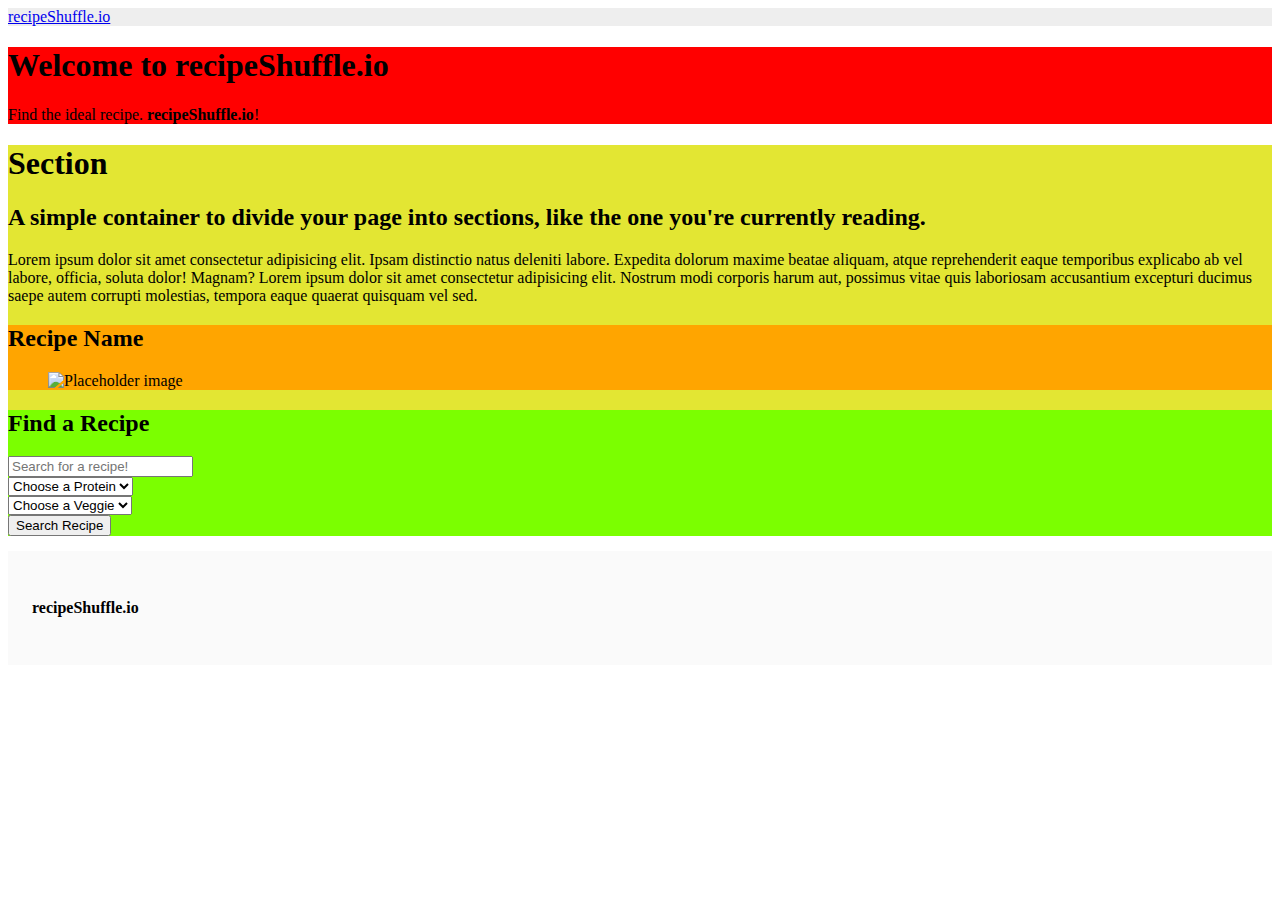
==== index.html @ 71db38ef "added search button" ====
<!DOCTYPE html>
<html lang="en">
<head>
    <meta charset="UTF-8">
    <meta http-equiv="X-UA-Compatible" content="IE=edge">
    <meta name="viewport" content="width=device-width, initial-scale=1.0">
    <link rel="stylesheet" href="https://cdn.jsdelivr.net/npm/bulma@0.9.2/css/bulma.min.css">
    <link rel="stylesheet" href="./assets/styles/style.css">
    <script src="https://code.jquery.com/jquery-3.6.0.min.js" integrity="sha256-/xUj+3OJU5yExlq6GSYGSHk7tPXikynS7ogEvDej/m4=" crossorigin="anonymous"></script>
    <title>RecipeShuffle.io</title>
</head>
<body>
    <!-- begin nav -->
    <nav id="main-nav" class="nav navbar" role="navigation" aria-label="main navigation">
        <div class="container">
            <div class="navbar-brand">
            <a class="navbar-item is-dark" href="./index.html"></a>
            <a role="button" class="navbar-burger is-" aria-label="menu" aria-expanded="false" data-target="navbarBasicExample">
                <span aria-hidden="true"></span>
                <span aria-hidden="true"></span>
                <span aria-hidden="true"></span>
            </a>
            </div>
            <div id="navbarBasicExample" class="navbar-menu">
            <div class="navbar-start">
                <a class="navbar-item" href="./index.html">recipeShuffle.io</a>
            </div>     
            </div>
        </div>        
    </nav>
    <!-- begin main body -->
    <section id="hero-body" class="section">
        <div class="container">
          <h1 class="title">
            Welcome to recipeShuffle.io
          </h1>
          <p class="subtitle">
            Find the ideal recipe.<strong> recipeShuffle.io</strong>!
          </p>
        </div>
    </section>
    <section class="section recipe-test1">
        <div class="columns is-centered">
          <div class="column is-four-fifths">
            <h1 class="title">Section</h1>
            <h2 class="subtitle">
              A simple container to divide your page into <strong>sections</strong>, like the one you're currently reading.
            </h2>
            <p>Lorem ipsum dolor sit amet consectetur adipisicing elit. Ipsam distinctio natus deleniti labore. Expedita dolorum maxime beatae aliquam, atque reprehenderit eaque temporibus explicabo ab vel labore, officia, soluta dolor! Magnam? Lorem ipsum dolor sit amet consectetur adipisicing elit. Nostrum modi corporis harum aut, possimus vitae quis laboriosam accusantium excepturi ducimus saepe autem corrupti molestias, tempora eaque quaerat quisquam vel sed.</p>
          </div>  
        </div>  
        <!-- card for example recipe -->
        <div class="columns recipe-test2">  
          <div class="column is-three-fifths card recipe-main-background is-offset-one-fifth">
            <div class="columns is-centered">  
              <div class="card-image column is-6">
                  <h2 class="title is-4">Recipe Name</h2>
                <figure class="image">
                  <img src="https://via.placeholder.com/900x560" alt="Placeholder image">
                </figure>
              </div>
            </div>  
          </div>
        </div>
        <!-- search box inputs -->
        <div class="columns recipe-test3 recipe-search">  
          <div class="column is-three-fifths card recipe-search-background is-offset-one-fifth">
            <div class="columns is-centered">  
              <div class="column is-10">
                  <h2 class="title is-4">Find a Recipe</h2>
                  <input class="input is-primary is-medium" type="text" placeholder="Search for a recipe!">
              </div>
            </div>  
            <div class="columns is-centered">
              <div class="column is-4">
                <div class="select is-primary">
                  <select>
                    <option>Choose a Protein</option>
                    <option>With options</option>
                  </select>
                </div>
              </div>
              <div class="column is-4">
                <div class="select is-primary">
                  <select>
                    <option>Choose a Veggie</option>
                    <option>With options</option>
                  </select>
                </div>
              </div>
            </div>
            <div class="columns is-centered">
              <button class="button is-primary is-medium is-fullwidth">Search Recipe</button>
            </div>
          </div>
        </div>
      </section>
    <!-- begin footer -->
    <footer class="footer">
      <div class="content has-text-centered">
        <p>
          <strong>recipeShuffle.io</strong> 
        </p>
      </div>
    </footer>
    <script src="./assets/scripts/script.js"></script>
</body>
</html>
---- assets/styles/style.css ----
/* these are 'test' classes for layout prototype, these class names need to be more semantic and changed to color pallete for MVP */
#main-nav {
    background-color: rgb(238 238 238);
}

#hero-body {
    background-color: red;
}

.recipe-test1 {
    background-color: rgb(227, 230, 51);
}

.recipe-test2 {
    background-color: orange;
}

.recipe-test3 {
    background-color: rgb(123, 255, 0);
}

.recipe-search {

}

.recipe-main-background {
    margin-top: 20px;
    margin-bottom: 15px;
}

.recipe-search-background {
    margin-top: 20px;
    margin-bottom: 15px;
}

.footer {
    background-color: #fafafa;
    padding: 2rem 1.5rem 2rem;
}
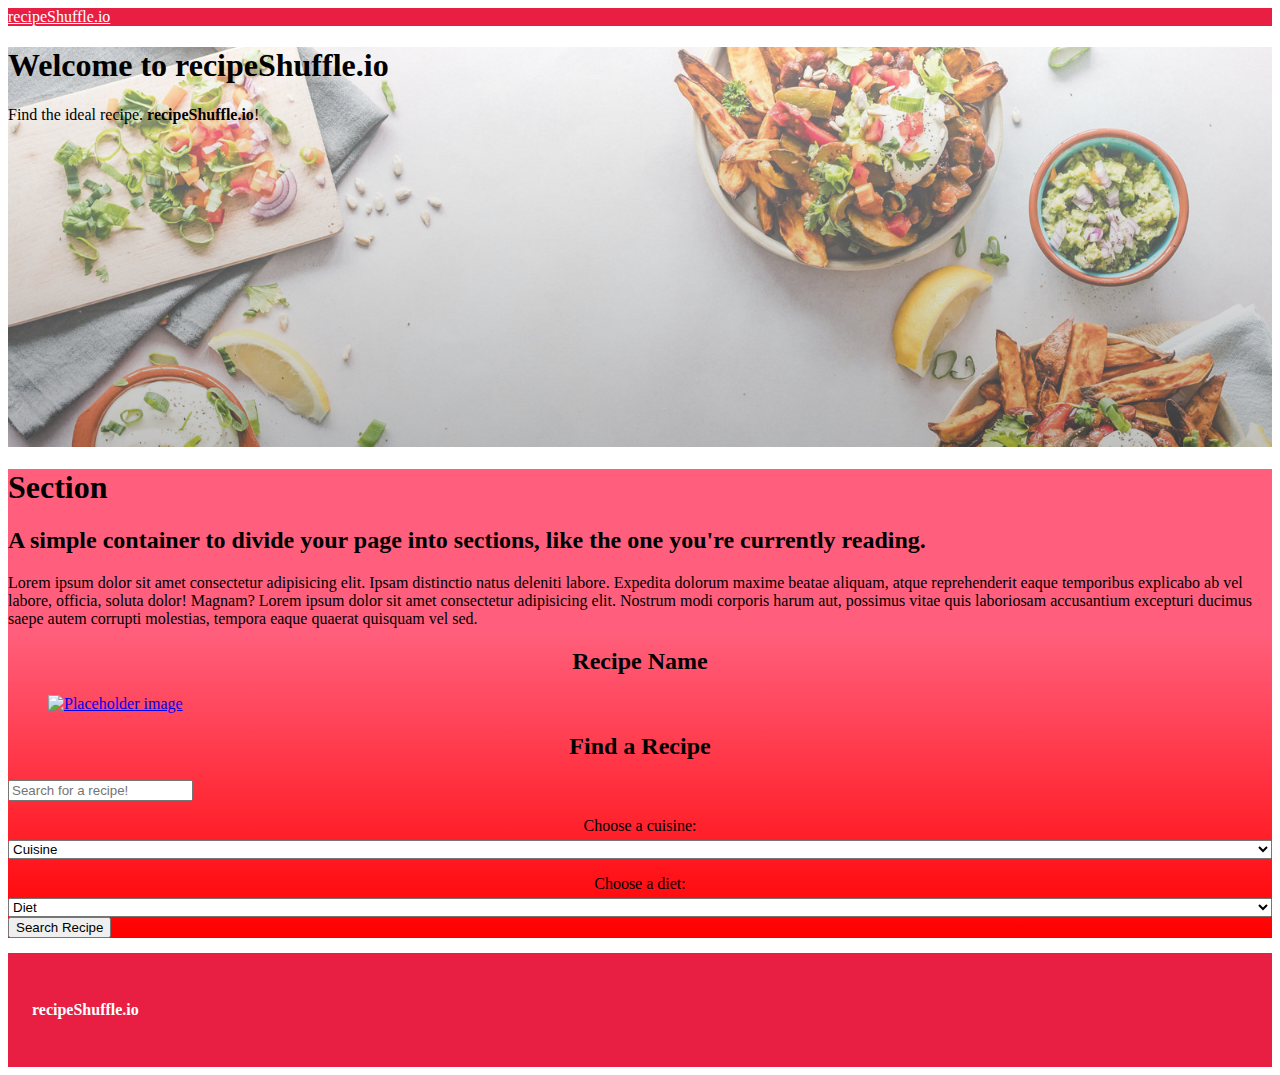
==== commit 5b63c1bf: "added color pallete and hero image to index.html" ====
--- a/index.html
+++ b/index.html
@@ -53,11 +53,12 @@
         <div class="columns recipe-test2">  
           <div class="column is-three-fifths card recipe-main-background is-offset-one-fifth">
             <div class="columns is-centered">  
-              <div class="card-image column is-6">
+              <div id="recipe-name-homepage" class="card-image column is-6">
                   <h2 class="title is-4">Recipe Name</h2>
-                <figure class="image">
-                  <img src="https://via.placeholder.com/900x560" alt="Placeholder image">
-                </figure>
+                  <figure class="image">
+                    <a href="#"><img src="https://via.placeholder.com/900x560" alt="Placeholder image"></a>
+                  </figure>
+                <!-- need empty <i> tags for js -->
               </div>
             </div>  
           </div>
@@ -68,28 +69,35 @@
             <div class="columns is-centered">  
               <div class="column is-10">
                   <h2 class="title is-4">Find a Recipe</h2>
-                  <input class="input is-primary is-medium" type="text" placeholder="Search for a recipe!">
+                  <input id="recipe-input" class="input is-primary is-medium" type="text" placeholder="Search for a recipe!">
               </div>
             </div>  
             <div class="columns is-centered">
-              <div class="column is-4">
-                <div class="select is-primary">
-                  <select>
-                    <option>Choose a Protein</option>
-                    <option>With options</option>
+              <div id="cuisine-control" class="column is-4">
+                <p>Choose a cuisine:</p>
+                <div class="select select-control is-primary">
+                  <select id="cuisine">
+                    <option>Cuisine</option>
+                    <option>Japanese</option>
+                    <option>American</option>
+                    <option>Italian</option>
+                    <option>Chinese</option>
+                    <option>Indian</option>
                   </select>
                 </div>
               </div>
-              <div class="column is-4">
-                <div class="select is-primary">
-                  <select>
-                    <option>Choose a Veggie</option>
-                    <option>With options</option>
+              <div id="diet-control" class="column is-4">
+                <p>Choose a diet:</p>
+                <div class="select select-control is-primary">
+                  <select id="diet">
+                    <option>Diet</option>
+                    <option>Paleo</option>
+                    <option>Keto</option>
                   </select>
                 </div>
               </div>
             </div>
-            <div class="columns is-centered">
+            <div class="column is-centered">
               <button class="button is-primary is-medium is-fullwidth">Search Recipe</button>
             </div>
           </div>
--- a/assets/styles/style.css
+++ b/assets/styles/style.css
@@ -1,22 +1,45 @@
 /* these are 'test' classes for layout prototype, these class names need to be more semantic and changed to color pallete for MVP */
 #main-nav {
-    background-color: rgb(238 238 238);
+    background-color: #e91e43;
 }
 
 #hero-body {
-    background-color: red;
+    background-color: #ff5f7c;
+    height: 400px;
+    background: linear-gradient( rgb(255 255 255 / 45%), rgb(118 118 118 / 45%) ), url(../images/hero.jpg);
+    /* background-image: url(../images/hero.jpg); */
+    max-height: 100vh;
+    background-size: cover;
+    background-position: center;
 }
-
+.navbar-item {
+    color: white;
+}
+.navbar-burger{
+    background-color: #e93a5a;
+}
+.navbar-burger span {
+    color: white;
+}
 .recipe-test1 {
-    background-color: rgb(227, 230, 51);
+    background: rgb(255,95,124);
+    background: linear-gradient(180deg, rgba(255,95,124,1) 0%, rgba(255,95,124,1) 35%, rgba(255,0,0,1) 100%);
 }
 
 .recipe-test2 {
-    background-color: orange;
+    /* background-color: orange; */
+}
+
+.recipe-test2 h2 {
+    text-align: center;
 }
 
 .recipe-test3 {
-    background-color: rgb(123, 255, 0);
+    background-color: rgb(177 25 53 / 0%);
+}
+
+.recipe-test3 h2 {
+    text-align: center;
 }
 
 .recipe-search {
@@ -33,7 +56,30 @@
     margin-bottom: 15px;
 }
 
+.select-control {
+    width: 100%;
+}
+
+#cuisine {
+    width: 100%;
+}
+
+#cuisine-control p {
+    text-align: center;
+    margin-bottom: 5px;
+}
+
+#diet{
+    width: 100%;
+}
+
+#diet-control p {
+    text-align: center;
+    margin-bottom: 5px;
+}
+
 .footer {
-    background-color: #fafafa;
+    background-color: #e91e43;
+    color: white;
     padding: 2rem 1.5rem 2rem;
-}+}
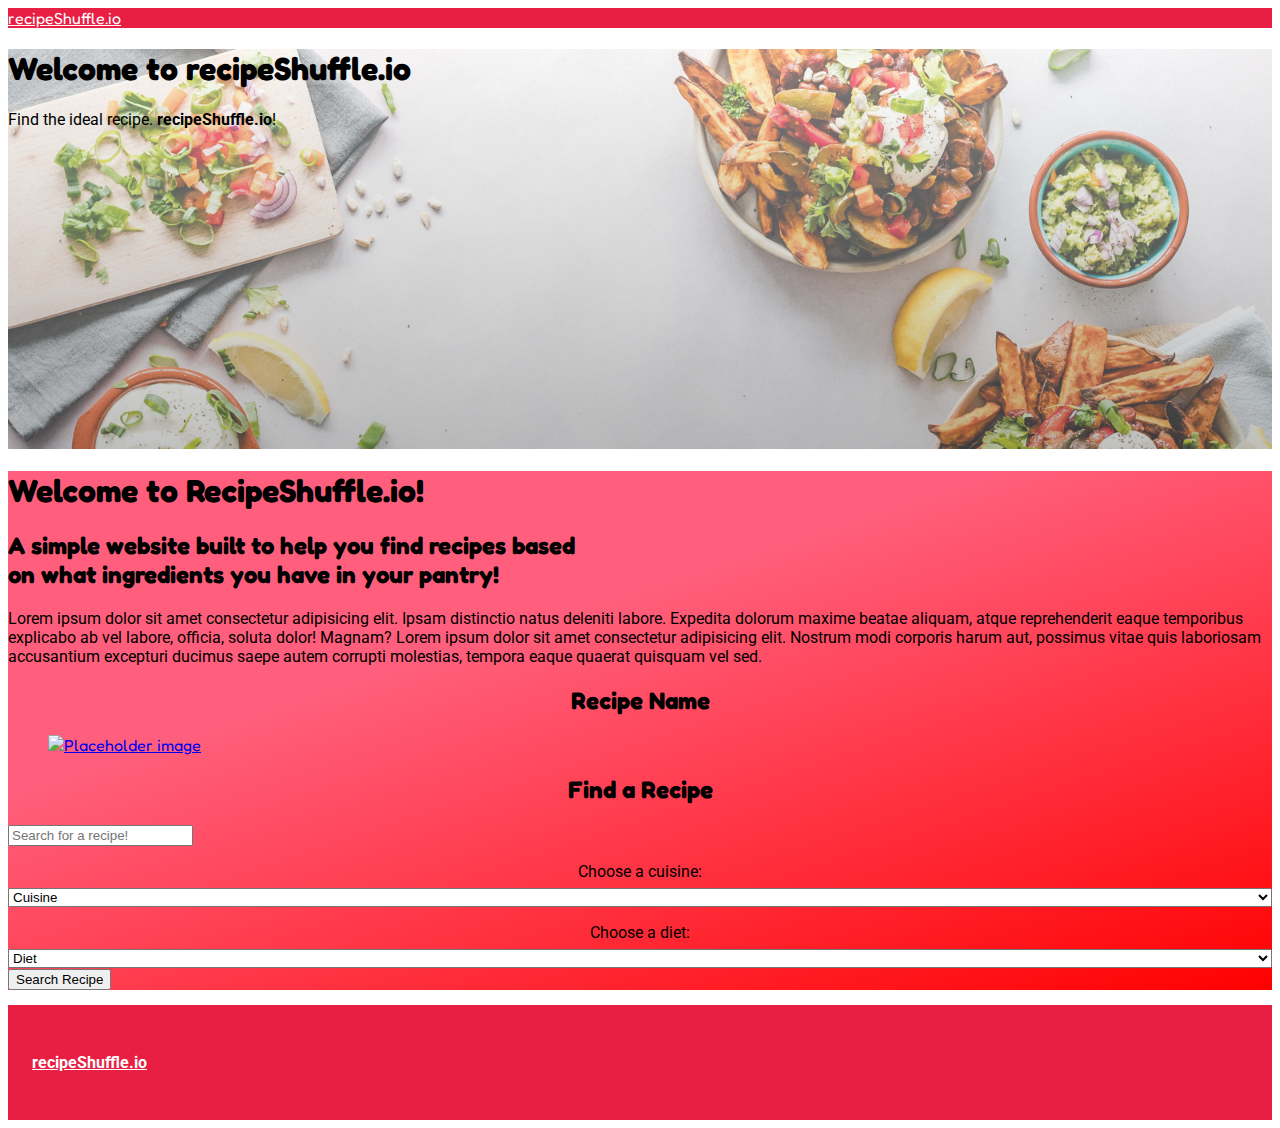
==== commit 30ad4b04: "finalized homepage styles" ====
--- a/index.html
+++ b/index.html
@@ -7,6 +7,11 @@
     <link rel="stylesheet" href="https://cdn.jsdelivr.net/npm/bulma@0.9.2/css/bulma.min.css">
     <link rel="stylesheet" href="./assets/styles/style.css">
     <script src="https://code.jquery.com/jquery-3.6.0.min.js" integrity="sha256-/xUj+3OJU5yExlq6GSYGSHk7tPXikynS7ogEvDej/m4=" crossorigin="anonymous"></script>
+    <link rel="preconnect" href="https://fonts.gstatic.com">
+    <link rel="preconnect" href="https://fonts.gstatic.com">
+    <link href="https://fonts.googleapis.com/css2?family=Fredoka+One&display=swap" rel="stylesheet">
+    <link rel="preconnect" href="https://fonts.gstatic.com">
+    <link href="https://fonts.googleapis.com/css2?family=Roboto&display=swap" rel="stylesheet">
     <title>RecipeShuffle.io</title>
 </head>
 <body>
@@ -15,16 +20,16 @@
         <div class="container">
             <div class="navbar-brand">
             <a class="navbar-item is-dark" href="./index.html"></a>
-            <a role="button" class="navbar-burger is-" aria-label="menu" aria-expanded="false" data-target="navbarBasicExample">
+            <!-- <a role="button" class="navbar-burger is-" aria-label="menu" aria-expanded="false" data-target="navbarBasicExample">
                 <span aria-hidden="true"></span>
                 <span aria-hidden="true"></span>
                 <span aria-hidden="true"></span>
-            </a>
+            </a> -->
             </div>
             <div id="navbarBasicExample" class="navbar-menu">
-            <div class="navbar-start">
-                <a class="navbar-item" href="./index.html">recipeShuffle.io</a>
-            </div>     
+              <div class="navbar-start">
+                  <a class="navbar-item" href="./index.html">recipeShuffle.io</a>
+              </div>     
             </div>
         </div>        
     </nav>
@@ -39,18 +44,18 @@
           </p>
         </div>
     </section>
-    <section class="section recipe-test1">
+    <section class="section homepage-main">
         <div class="columns is-centered">
           <div class="column is-four-fifths">
-            <h1 class="title">Section</h1>
+            <h1 class="title">Welcome to RecipeShuffle.io!</h1>
             <h2 class="subtitle">
-              A simple container to divide your page into <strong>sections</strong>, like the one you're currently reading.
+              A simple website built to help you find <strong>recipes</strong> based <br>on what <strong>ingredients</strong> you have in your <strong>pantry!</strong>
             </h2>
             <p>Lorem ipsum dolor sit amet consectetur adipisicing elit. Ipsam distinctio natus deleniti labore. Expedita dolorum maxime beatae aliquam, atque reprehenderit eaque temporibus explicabo ab vel labore, officia, soluta dolor! Magnam? Lorem ipsum dolor sit amet consectetur adipisicing elit. Nostrum modi corporis harum aut, possimus vitae quis laboriosam accusantium excepturi ducimus saepe autem corrupti molestias, tempora eaque quaerat quisquam vel sed.</p>
           </div>  
         </div>  
         <!-- card for example recipe -->
-        <div class="columns recipe-test2">  
+        <div class="columns homepage-recipe">  
           <div class="column is-three-fifths card recipe-main-background is-offset-one-fifth">
             <div class="columns is-centered">  
               <div id="recipe-name-homepage" class="card-image column is-6">
@@ -64,7 +69,7 @@
           </div>
         </div>
         <!-- search box inputs -->
-        <div class="columns recipe-test3 recipe-search">  
+        <div class="columns homepage-find-recipe recipe-search">  
           <div class="column is-three-fifths card recipe-search-background is-offset-one-fifth">
             <div class="columns is-centered">  
               <div class="column is-10">
@@ -107,7 +112,7 @@
     <footer class="footer">
       <div class="content has-text-centered">
         <p>
-          <strong>recipeShuffle.io</strong> 
+          <strong><a href="./index.html">recipeShuffle.io</a></strong> 
         </p>
       </div>
     </footer>
--- a/assets/styles/style.css
+++ b/assets/styles/style.css
@@ -1,4 +1,11 @@
-/* these are 'test' classes for layout prototype, these class names need to be more semantic and changed to color pallete for MVP */
+body{
+    font-family: 'Fredoka One', cursive;
+}
+
+p {
+    font-family: 'Roboto', sans-serif;
+}
+
 #main-nav {
     background-color: #e91e43;
 }
@@ -7,7 +14,6 @@
     background-color: #ff5f7c;
     height: 400px;
     background: linear-gradient( rgb(255 255 255 / 45%), rgb(118 118 118 / 45%) ), url(../images/hero.jpg);
-    /* background-image: url(../images/hero.jpg); */
     max-height: 100vh;
     background-size: cover;
     background-position: center;
@@ -15,30 +21,43 @@
 .navbar-item {
     color: white;
 }
+
+.navbar-start a {
+    transition: color ease-in-out;
+    transition-duration: 0.5s;
+}
+
+.navbar-start a:hover {
+    color: #ffd2da;
+    background-color: #e91e43;
+    transition: color ease-in-out;
+    transition-duration: 0.5s;
+}
+
 .navbar-burger{
     background-color: #e93a5a;
 }
 .navbar-burger span {
     color: white;
 }
-.recipe-test1 {
+.homepage-main {
     background: rgb(255,95,124);
-    background: linear-gradient(180deg, rgba(255,95,124,1) 0%, rgba(255,95,124,1) 35%, rgba(255,0,0,1) 100%);
+    background: linear-gradient(162deg, rgba(255,95,124,1) 0%, rgba(255,95,124,1) 35%, rgba(255,0,0,1) 100%);
 }
 
-.recipe-test2 {
+.homepage-recipe {
     /* background-color: orange; */
 }
 
-.recipe-test2 h2 {
+.homepage-recipe h2 {
     text-align: center;
 }
 
-.recipe-test3 {
+.homepage-find-recipe {
     background-color: rgb(177 25 53 / 0%);
 }
 
-.recipe-test3 h2 {
+.homepage-find-recipe h2 {
     text-align: center;
 }
 
@@ -83,3 +102,7 @@
     color: white;
     padding: 2rem 1.5rem 2rem;
 }
+
+.footer a {
+    color: white;
+}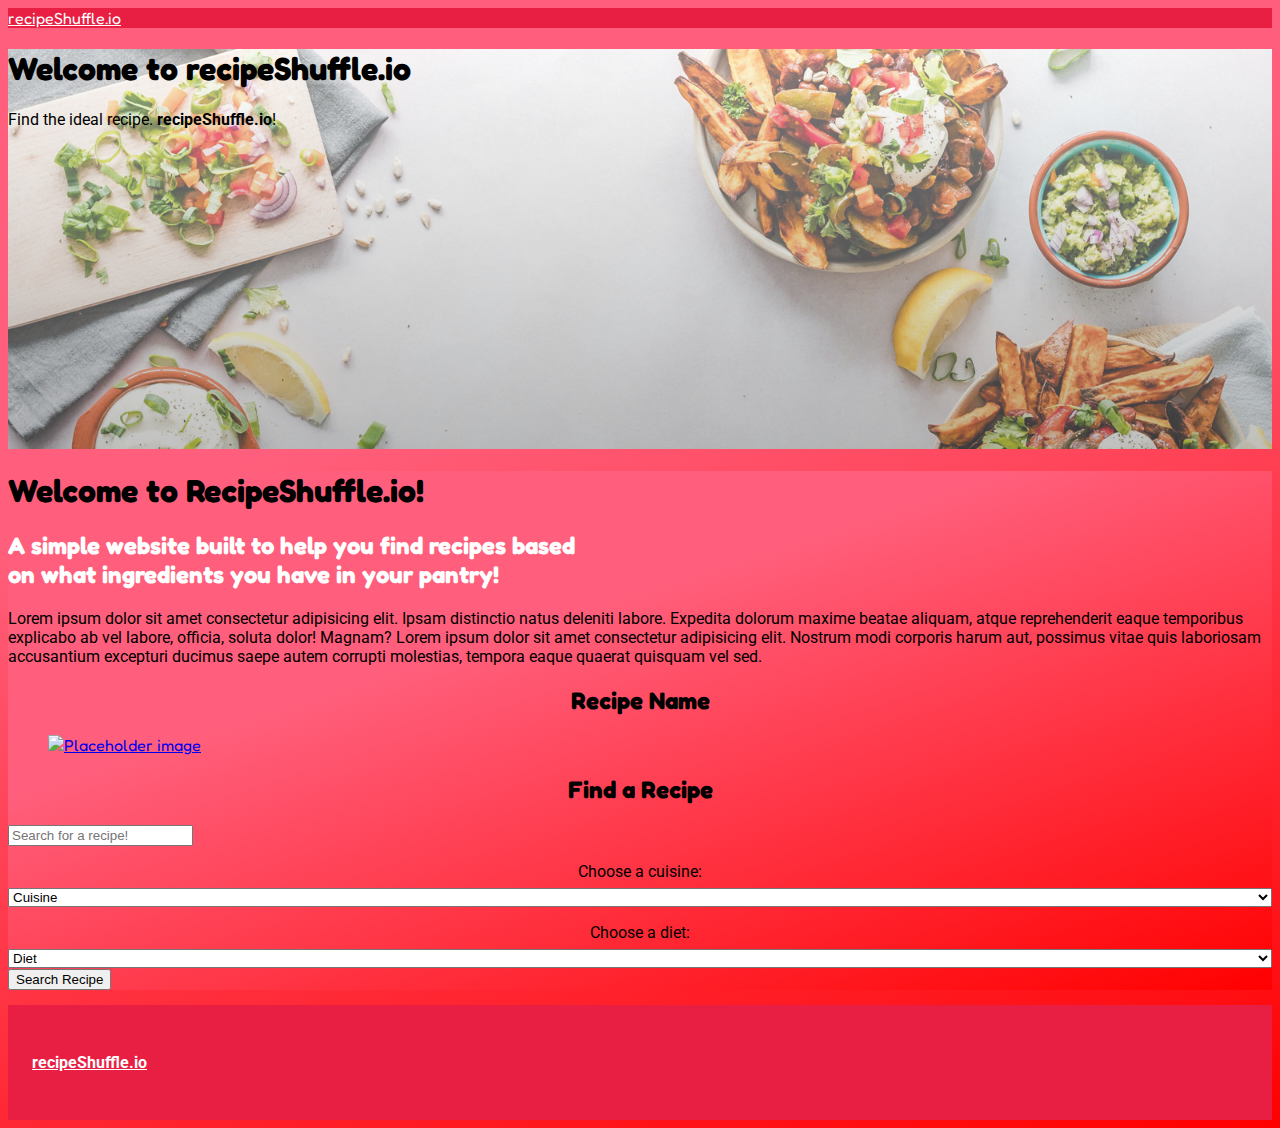
==== commit 6b5ea6f6: "added index.html header and footer styles to results.html. Cleaned up navbar styling to display cent" ====
--- a/index.html
+++ b/index.html
@@ -17,20 +17,10 @@
 <body>
     <!-- begin nav -->
     <nav id="main-nav" class="nav navbar" role="navigation" aria-label="main navigation">
-        <div class="container">
-            <div class="navbar-brand">
-            <a class="navbar-item is-dark" href="./index.html"></a>
-            <!-- <a role="button" class="navbar-burger is-" aria-label="menu" aria-expanded="false" data-target="navbarBasicExample">
-                <span aria-hidden="true"></span>
-                <span aria-hidden="true"></span>
-                <span aria-hidden="true"></span>
-            </a> -->
-            </div>
-            <div id="navbarBasicExample" class="navbar-menu">
-              <div class="navbar-start">
-                  <a class="navbar-item" href="./index.html">recipeShuffle.io</a>
-              </div>     
-            </div>
+        <div class="container navbar-brand">
+          <div class="navbar-start">
+            <a class="navbar-item" href="./index.html">recipeShuffle.io</a>
+          </div> 
         </div>        
     </nav>
     <!-- begin main body -->
@@ -116,6 +106,8 @@
         </p>
       </div>
     </footer>
+    <script src="https://code.jquery.com/jquery-3.6.0.min.js" integrity="sha256-/xUj+3OJU5yExlq6GSYGSHk7tPXikynS7ogEvDej/m4=" crossorigin="anonymous"></script>
     <script src="./assets/scripts/script.js"></script>
+    <script src="./assets/scripts/results.js"></script>
 </body>
 </html>--- a/assets/styles/style.css
+++ b/assets/styles/style.css
@@ -1,5 +1,8 @@
 body{
     font-family: 'Fredoka One', cursive;
+    background: linear-gradient(
+162deg
+, rgba(255,95,124,1) 0%, rgba(255,95,124,1) 35%, rgba(255,0,0,1) 100%);
 }
 
 p {
@@ -40,9 +43,18 @@
 .navbar-burger span {
     color: white;
 }
+
+.pageHeader {
+    background: #f98888;
+}
+
 .homepage-main {
     background: rgb(255,95,124);
     background: linear-gradient(162deg, rgba(255,95,124,1) 0%, rgba(255,95,124,1) 35%, rgba(255,0,0,1) 100%);
+}
+
+.homepage-main .subtitle {
+    color: white;
 }
 
 .homepage-recipe {
@@ -64,6 +76,46 @@
 .recipe-search {
 
 }
+
+.middleContainerResults {
+    height: 500px;   
+}
+
+.recipeName {
+    background-color: white;
+    color: black;
+    padding: 10px;
+    opacity: 0.7;
+    max-width: 20%;
+    border-radius: 5px;
+}
+
+.sliderBox {
+    background-color: lightgray;
+    border-radius: 10px;
+}
+
+.splide__list {
+    height: 400px;
+}
+
+.splideBox {
+    /* background: rgb(255,95,124);
+    background: linear-gradient(162deg, rgba(255,95,124,1) 0%, rgba(255,95,124,1) 35%, rgba(255,0,0,1) 100%); */
+}
+
+.listSlide {
+    justify-content: flex-start;
+    background-color: white;
+    mix-blend-mode: ;
+    width: auto;
+    padding: 10px;
+    opacity: 0.9;
+    border-radius: 2px;
+    margin-top: 200px;
+    
+}
+
 
 .recipe-main-background {
     margin-top: 20px;
@@ -105,4 +157,20 @@
 
 .footer a {
     color: white;
+}
+
+/* custom media queries */
+@media screen and (max-width: 768px){
+    .navbar-item{
+        text-align: center;
+        padding-top: 13px;
+    }
+}
+
+@media screen and (max-width: 1023px){
+    .navbar-item{
+        display: inherit !important;
+        text-align: center;
+        padding-top: 13px;
+    }
 }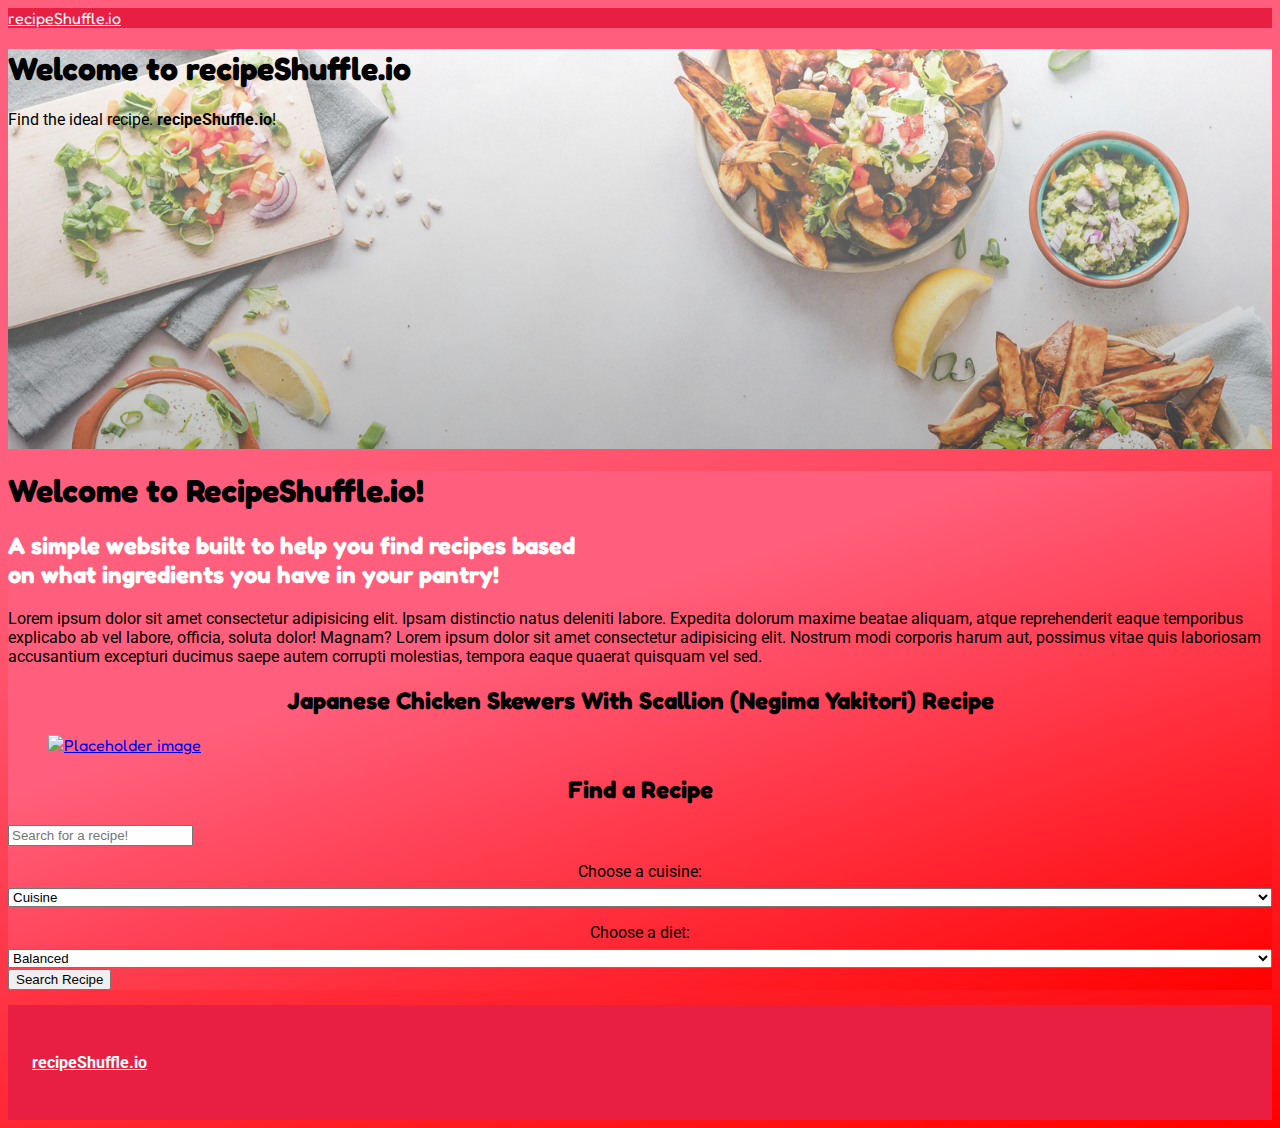
==== commit 8b019687: "Adding functionality with script.js and index.html" ====
--- a/index.html
+++ b/index.html
@@ -1,113 +1,170 @@
 <!DOCTYPE html>
 <html lang="en">
-<head>
-    <meta charset="UTF-8">
-    <meta http-equiv="X-UA-Compatible" content="IE=edge">
-    <meta name="viewport" content="width=device-width, initial-scale=1.0">
-    <link rel="stylesheet" href="https://cdn.jsdelivr.net/npm/bulma@0.9.2/css/bulma.min.css">
-    <link rel="stylesheet" href="./assets/styles/style.css">
-    <script src="https://code.jquery.com/jquery-3.6.0.min.js" integrity="sha256-/xUj+3OJU5yExlq6GSYGSHk7tPXikynS7ogEvDej/m4=" crossorigin="anonymous"></script>
-    <link rel="preconnect" href="https://fonts.gstatic.com">
-    <link rel="preconnect" href="https://fonts.gstatic.com">
-    <link href="https://fonts.googleapis.com/css2?family=Fredoka+One&display=swap" rel="stylesheet">
-    <link rel="preconnect" href="https://fonts.gstatic.com">
-    <link href="https://fonts.googleapis.com/css2?family=Roboto&display=swap" rel="stylesheet">
+  <head>
+    <meta charset="UTF-8" />
+    <meta http-equiv="X-UA-Compatible" content="IE=edge" />
+    <meta name="viewport" content="width=device-width, initial-scale=1.0" />
+    <link
+      rel="stylesheet"
+      href="https://cdn.jsdelivr.net/npm/bulma@0.9.2/css/bulma.min.css"
+    />
+    <link rel="stylesheet" href="./assets/styles/style.css" />
+    <script
+      src="https://code.jquery.com/jquery-3.6.0.min.js"
+      integrity="sha256-/xUj+3OJU5yExlq6GSYGSHk7tPXikynS7ogEvDej/m4="
+      crossorigin="anonymous"
+    ></script>
+    <link rel="preconnect" href="https://fonts.gstatic.com" />
+    <link rel="preconnect" href="https://fonts.gstatic.com" />
+    <link
+      href="https://fonts.googleapis.com/css2?family=Fredoka+One&display=swap"
+      rel="stylesheet"
+    />
+    <link rel="preconnect" href="https://fonts.gstatic.com" />
+    <link
+      href="https://fonts.googleapis.com/css2?family=Roboto&display=swap"
+      rel="stylesheet"
+    />
     <title>RecipeShuffle.io</title>
-</head>
-<body>
+  </head>
+  <body>
     <!-- begin nav -->
-    <nav id="main-nav" class="nav navbar" role="navigation" aria-label="main navigation">
-        <div class="container navbar-brand">
+    <nav
+      id="main-nav"
+      class="nav navbar"
+      role="navigation"
+      aria-label="main navigation"
+    >
+      <div class="container">
+        <div class="navbar-brand">
+          <a class="navbar-item is-dark" href="./index.html"></a>
+          <!-- <a role="button" class="navbar-burger is-" aria-label="menu" aria-expanded="false" data-target="navbarBasicExample">
+                <span aria-hidden="true"></span>
+                <span aria-hidden="true"></span>
+                <span aria-hidden="true"></span>
+            </a> -->
+        </div>
+        <div id="navbarBasicExample" class="navbar-menu">
           <div class="navbar-start">
             <a class="navbar-item" href="./index.html">recipeShuffle.io</a>
-          </div> 
-        </div>        
+          </div>
+        </div>
+      </div>
     </nav>
     <!-- begin main body -->
     <section id="hero-body" class="section">
-        <div class="container">
-          <h1 class="title">
-            Welcome to recipeShuffle.io
-          </h1>
-          <p class="subtitle">
-            Find the ideal recipe.<strong> recipeShuffle.io</strong>!
+      <div class="container">
+        <h1 class="title">Welcome to recipeShuffle.io</h1>
+        <p class="subtitle">
+          Find the ideal recipe.<strong> recipeShuffle.io</strong>!
+        </p>
+      </div>
+    </section>
+    <section class="section homepage-main">
+      <div class="columns is-centered">
+        <div class="column is-four-fifths">
+          <h1 class="title">Welcome to RecipeShuffle.io!</h1>
+          <h2 class="subtitle">
+            A simple website built to help you find
+            <strong>recipes</strong> based <br />on what
+            <strong>ingredients</strong> you have in your
+            <strong>pantry!</strong>
+          </h2>
+          <p>
+            Lorem ipsum dolor sit amet consectetur adipisicing elit. Ipsam
+            distinctio natus deleniti labore. Expedita dolorum maxime beatae
+            aliquam, atque reprehenderit eaque temporibus explicabo ab vel
+            labore, officia, soluta dolor! Magnam? Lorem ipsum dolor sit amet
+            consectetur adipisicing elit. Nostrum modi corporis harum aut,
+            possimus vitae quis laboriosam accusantium excepturi ducimus saepe
+            autem corrupti molestias, tempora eaque quaerat quisquam vel sed.
           </p>
         </div>
-    </section>
-    <section class="section homepage-main">
-        <div class="columns is-centered">
-          <div class="column is-four-fifths">
-            <h1 class="title">Welcome to RecipeShuffle.io!</h1>
-            <h2 class="subtitle">
-              A simple website built to help you find <strong>recipes</strong> based <br>on what <strong>ingredients</strong> you have in your <strong>pantry!</strong>
-            </h2>
-            <p>Lorem ipsum dolor sit amet consectetur adipisicing elit. Ipsam distinctio natus deleniti labore. Expedita dolorum maxime beatae aliquam, atque reprehenderit eaque temporibus explicabo ab vel labore, officia, soluta dolor! Magnam? Lorem ipsum dolor sit amet consectetur adipisicing elit. Nostrum modi corporis harum aut, possimus vitae quis laboriosam accusantium excepturi ducimus saepe autem corrupti molestias, tempora eaque quaerat quisquam vel sed.</p>
-          </div>  
-        </div>  
-        <!-- card for example recipe -->
-        <div class="columns homepage-recipe">  
-          <div class="column is-three-fifths card recipe-main-background is-offset-one-fifth">
-            <div class="columns is-centered">  
-              <div id="recipe-name-homepage" class="card-image column is-6">
-                  <h2 class="title is-4">Recipe Name</h2>
-                  <figure class="image">
-                    <a href="#"><img src="https://via.placeholder.com/900x560" alt="Placeholder image"></a>
-                  </figure>
-                <!-- need empty <i> tags for js -->
-              </div>
-            </div>  
-          </div>
-        </div>
-        <!-- search box inputs -->
-        <div class="columns homepage-find-recipe recipe-search">  
-          <div class="column is-three-fifths card recipe-search-background is-offset-one-fifth">
-            <div class="columns is-centered">  
-              <div class="column is-10">
-                  <h2 class="title is-4">Find a Recipe</h2>
-                  <input id="recipe-input" class="input is-primary is-medium" type="text" placeholder="Search for a recipe!">
-              </div>
-            </div>  
-            <div class="columns is-centered">
-              <div id="cuisine-control" class="column is-4">
-                <p>Choose a cuisine:</p>
-                <div class="select select-control is-primary">
-                  <select id="cuisine">
-                    <option>Cuisine</option>
-                    <option>Japanese</option>
-                    <option>American</option>
-                    <option>Italian</option>
-                    <option>Chinese</option>
-                    <option>Indian</option>
-                  </select>
-                </div>
-              </div>
-              <div id="diet-control" class="column is-4">
-                <p>Choose a diet:</p>
-                <div class="select select-control is-primary">
-                  <select id="diet">
-                    <option>Diet</option>
-                    <option>Paleo</option>
-                    <option>Keto</option>
-                  </select>
-                </div>
-              </div>
-            </div>
-            <div class="column is-centered">
-              <button class="button is-primary is-medium is-fullwidth">Search Recipe</button>
+      </div>
+      <!-- card for example recipe -->
+      <div class="columns homepage-recipe">
+        <div
+          class="column is-three-fifths card recipe-main-background is-offset-one-fifth"
+        >
+          <div class="columns is-centered">
+            <div id="recipe-name-homepage" class="card-image column is-6">
+              <h2 class="title is-4" id="recipe-name">Recipe Name</h2>
+              <figure class="image">
+                <a href="#" id="recipe-link"
+                  ><img
+                    id="demo-img"
+                    src="https://via.placeholder.com/900x560"
+                    alt="Placeholder image"
+                /></a>
+              </figure>
+              <!-- need empty <i> tags for js -->
             </div>
           </div>
         </div>
-      </section>
+      </div>
+      <!-- search box inputs -->
+      <div class="columns homepage-find-recipe recipe-search">
+        <div
+          class="column is-three-fifths card recipe-search-background is-offset-one-fifth"
+        >
+          <div class="columns is-centered">
+            <div class="column is-10">
+              <h2 class="title is-4">Find a Recipe</h2>
+              <input
+                id="recipe-input"
+                class="input is-primary is-medium"
+                type="text"
+                placeholder="Search for a recipe!"
+              />
+            </div>
+          </div>
+          <div class="columns is-centered">
+            <div id="cuisine-control" class="column is-4">
+              <p>Choose a cuisine:</p>
+              <div class="select select-control is-primary">
+                <select id="cuisine">
+                  <option>Cuisine</option>
+                  <option>Japanese</option>
+                  <option>American</option>
+                  <option>Italian</option>
+                  <option>Chinese</option>
+                  <option>Indian</option>
+                </select>
+              </div>
+            </div>
+            <div id="diet-control" class="column is-4">
+              <p>Choose a diet:</p>
+              <div class="select select-control is-primary">
+                <select id="diet">
+                  <option value="balanced">Balanced</option>
+                  <option value="high-fiber">High-Fiber</option>
+                  <option value="high-protein">High-Protein</option>
+                  <option value="low-carb">Low-Carb</option>
+                  <option value="low-fat">Low-Fat</option>
+                  <option value="low-sodium">Low-Sodium</option>
+                </select>
+              </div>
+            </div>
+          </div>
+          <div class="column is-centered">
+            <button
+              class="button is-primary is-medium is-fullwidth"
+              id="recipe-btn"
+            >
+              Search Recipe
+            </button>
+          </div>
+        </div>
+      </div>
+    </section>
     <!-- begin footer -->
     <footer class="footer">
       <div class="content has-text-centered">
         <p>
-          <strong><a href="./index.html">recipeShuffle.io</a></strong> 
+          <strong><a href="./index.html">recipeShuffle.io</a></strong>
         </p>
       </div>
     </footer>
-    <script src="https://code.jquery.com/jquery-3.6.0.min.js" integrity="sha256-/xUj+3OJU5yExlq6GSYGSHk7tPXikynS7ogEvDej/m4=" crossorigin="anonymous"></script>
-    <script src="./assets/scripts/script.js"></script>
-    <script src="./assets/scripts/results.js"></script>
-</body>
-</html>+    <script src="./assets/scripts/scripts.js"></script>
+  </body>
+</html>
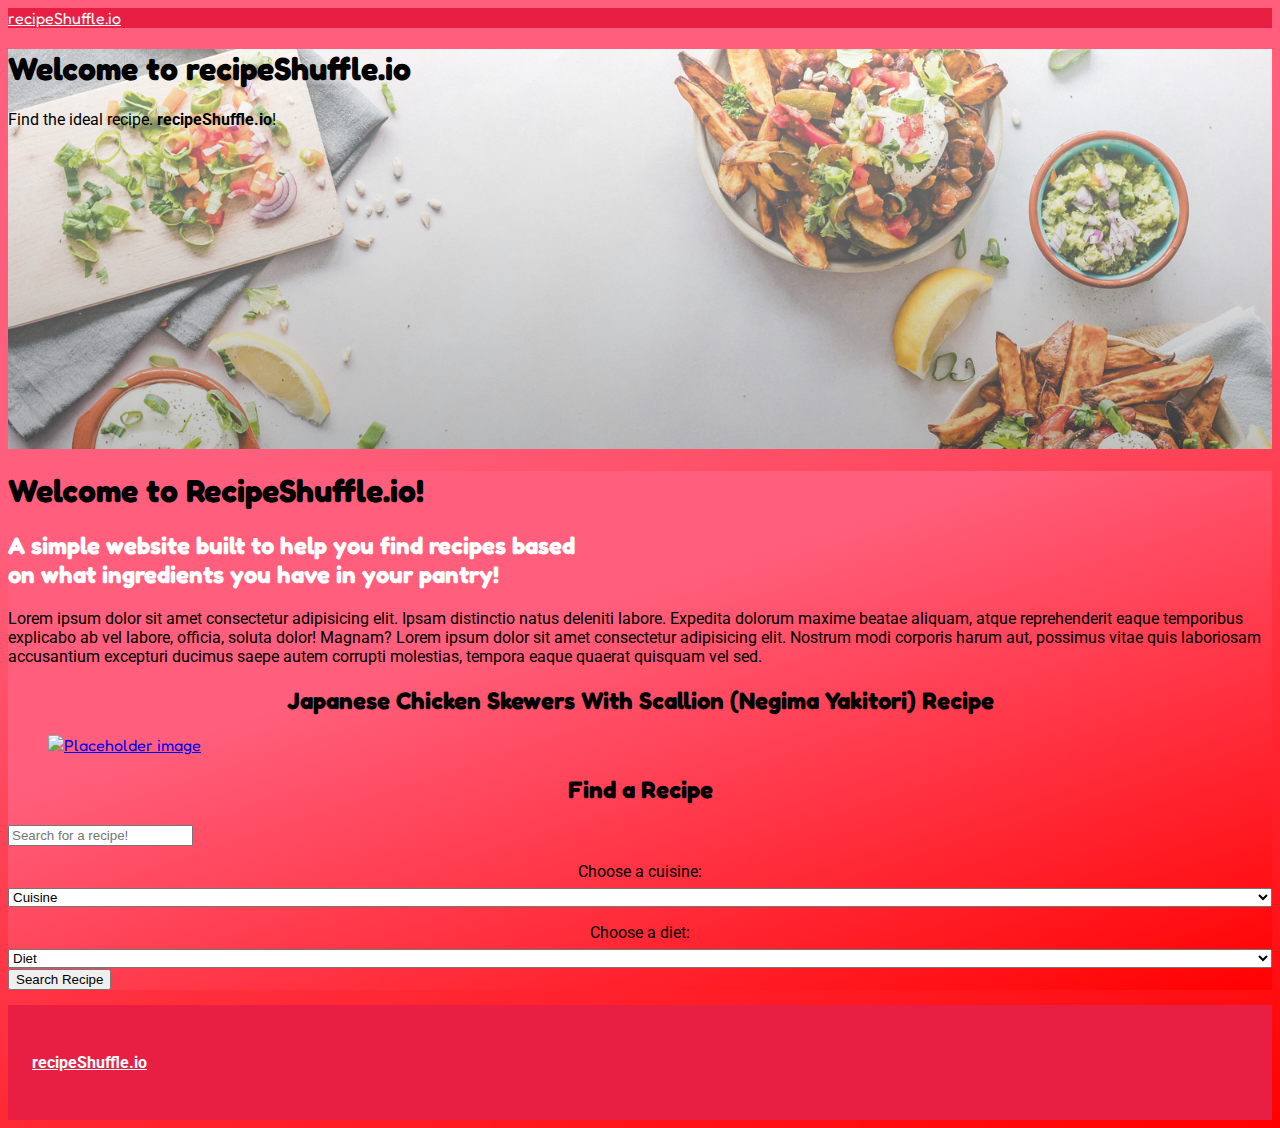
==== commit 2276c713: "added icons and got the search params working" ====
--- a/index.html
+++ b/index.html
@@ -35,19 +35,9 @@
       role="navigation"
       aria-label="main navigation"
     >
-      <div class="container">
-        <div class="navbar-brand">
-          <a class="navbar-item is-dark" href="./index.html"></a>
-          <!-- <a role="button" class="navbar-burger is-" aria-label="menu" aria-expanded="false" data-target="navbarBasicExample">
-                <span aria-hidden="true"></span>
-                <span aria-hidden="true"></span>
-                <span aria-hidden="true"></span>
-            </a> -->
-        </div>
-        <div id="navbarBasicExample" class="navbar-menu">
-          <div class="navbar-start">
-            <a class="navbar-item" href="./index.html">recipeShuffle.io</a>
-          </div>
+      <div class="container navbar-brand">
+        <div class="navbar-start">
+          <a class="navbar-item" href="./index.html">recipeShuffle.io</a>
         </div>
       </div>
     </nav>
@@ -123,12 +113,12 @@
               <p>Choose a cuisine:</p>
               <div class="select select-control is-primary">
                 <select id="cuisine">
-                  <option>Cuisine</option>
-                  <option>Japanese</option>
-                  <option>American</option>
-                  <option>Italian</option>
-                  <option>Chinese</option>
-                  <option>Indian</option>
+                  <option value=>Cuisine</option>
+                  <option value="japanese">Japanese</option>
+                  <option value="american">American</option>
+                  <option value="italian">Italian</option>
+                  <option value="chinese">Chinese</option>
+                  <option value="indian">Indian</option>
                 </select>
               </div>
             </div>
@@ -136,6 +126,7 @@
               <p>Choose a diet:</p>
               <div class="select select-control is-primary">
                 <select id="diet">
+                  <option value="">Diet</option>
                   <option value="balanced">Balanced</option>
                   <option value="high-fiber">High-Fiber</option>
                   <option value="high-protein">High-Protein</option>
@@ -165,6 +156,12 @@
         </p>
       </div>
     </footer>
+    <script
+      src="https://code.jquery.com/jquery-3.6.0.min.js"
+      integrity="sha256-/xUj+3OJU5yExlq6GSYGSHk7tPXikynS7ogEvDej/m4="
+      crossorigin="anonymous"
+    ></script>
+    <!-- <script src="./assets/scripts/results.js"></script> -->
     <script src="./assets/scripts/scripts.js"></script>
   </body>
 </html>
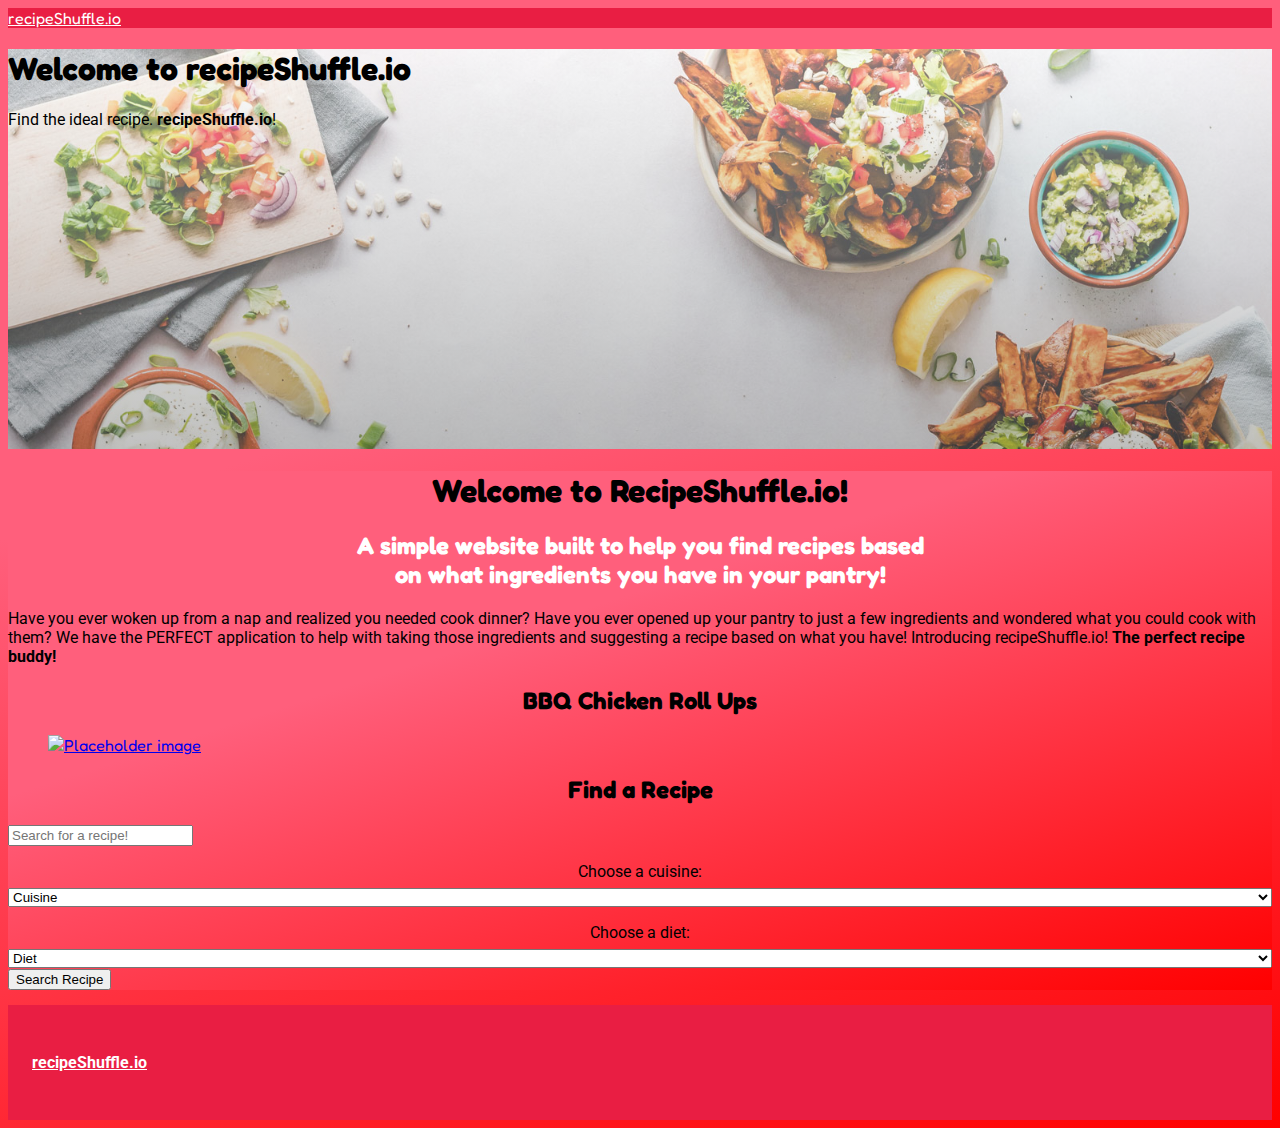
==== commit c3d4f636: "cleaned up white space and linebreaks in html and css files. Updated readme for project turn in" ====
--- a/index.html
+++ b/index.html
@@ -4,37 +4,19 @@
     <meta charset="UTF-8" />
     <meta http-equiv="X-UA-Compatible" content="IE=edge" />
     <meta name="viewport" content="width=device-width, initial-scale=1.0" />
-    <link
-      rel="stylesheet"
-      href="https://cdn.jsdelivr.net/npm/bulma@0.9.2/css/bulma.min.css"
-    />
+    <link rel="stylesheet" href="https://cdn.jsdelivr.net/npm/bulma@0.9.2/css/bulma.min.css"/>
     <link rel="stylesheet" href="./assets/styles/style.css" />
-    <script
-      src="https://code.jquery.com/jquery-3.6.0.min.js"
-      integrity="sha256-/xUj+3OJU5yExlq6GSYGSHk7tPXikynS7ogEvDej/m4="
-      crossorigin="anonymous"
-    ></script>
+    <script src="https://code.jquery.com/jquery-3.6.0.min.js" integrity="sha256-/xUj+3OJU5yExlq6GSYGSHk7tPXikynS7ogEvDej/m4=" crossorigin="anonymous"></script>
     <link rel="preconnect" href="https://fonts.gstatic.com" />
     <link rel="preconnect" href="https://fonts.gstatic.com" />
-    <link
-      href="https://fonts.googleapis.com/css2?family=Fredoka+One&display=swap"
-      rel="stylesheet"
-    />
+    <link href="https://fonts.googleapis.com/css2?family=Fredoka+One&display=swap" rel="stylesheet"/>
     <link rel="preconnect" href="https://fonts.gstatic.com" />
-    <link
-      href="https://fonts.googleapis.com/css2?family=Roboto&display=swap"
-      rel="stylesheet"
-    />
+    <link href="https://fonts.googleapis.com/css2?family=Roboto&display=swap" rel="stylesheet"/>
     <title>RecipeShuffle.io</title>
   </head>
   <body>
     <!-- begin nav -->
-    <nav
-      id="main-nav"
-      class="nav navbar"
-      role="navigation"
-      aria-label="main navigation"
-    >
+    <nav id="main-nav" class="nav navbar" role="navigation" aria-label="main navigation">
       <div class="container navbar-brand">
         <div class="navbar-start">
           <a class="navbar-item" href="./index.html">recipeShuffle.io</a>
@@ -52,7 +34,7 @@
     </section>
     <section class="section homepage-main">
       <div class="columns is-centered">
-        <div class="column is-four-fifths">
+        <div id="intro" class="column is-four-fifths">
           <h1 class="title">Welcome to RecipeShuffle.io!</h1>
           <h2 class="subtitle">
             A simple website built to help you find
@@ -61,51 +43,32 @@
             <strong>pantry!</strong>
           </h2>
           <p>
-            Lorem ipsum dolor sit amet consectetur adipisicing elit. Ipsam
-            distinctio natus deleniti labore. Expedita dolorum maxime beatae
-            aliquam, atque reprehenderit eaque temporibus explicabo ab vel
-            labore, officia, soluta dolor! Magnam? Lorem ipsum dolor sit amet
-            consectetur adipisicing elit. Nostrum modi corporis harum aut,
-            possimus vitae quis laboriosam accusantium excepturi ducimus saepe
-            autem corrupti molestias, tempora eaque quaerat quisquam vel sed.
+            Have you ever woken up from a nap and realized you needed cook dinner? Have you ever opened up your pantry to just a few ingredients and wondered what you could cook with them? We have the PERFECT application to help with taking those ingredients and suggesting a recipe based on what you have! Introducing recipeShuffle.io! <strong>The perfect recipe buddy!</strong></p>
           </p>
         </div>
       </div>
       <!-- card for example recipe -->
       <div class="columns homepage-recipe">
-        <div
-          class="column is-three-fifths card recipe-main-background is-offset-one-fifth"
-        >
+        <div class="column is-three-fifths card recipe-main-background is-offset-one-fifth">
           <div class="columns is-centered">
             <div id="recipe-name-homepage" class="card-image column is-6">
               <h2 class="title is-4" id="recipe-name">Recipe Name</h2>
               <figure class="image">
-                <a href="#" id="recipe-link"
-                  ><img
-                    id="demo-img"
-                    src="https://via.placeholder.com/900x560"
-                    alt="Placeholder image"
-                /></a>
+                <a href="#" id="recipe-link">
+                  <img id="demo-img" src="https://via.placeholder.com/900x560" alt="Placeholder image"/>
+                </a>
               </figure>
-              <!-- need empty <i> tags for js -->
             </div>
           </div>
         </div>
       </div>
       <!-- search box inputs -->
       <div class="columns homepage-find-recipe recipe-search">
-        <div
-          class="column is-three-fifths card recipe-search-background is-offset-one-fifth"
-        >
+        <div class="column is-three-fifths card recipe-search-background is-offset-one-fifth">
           <div class="columns is-centered">
             <div class="column is-10">
               <h2 class="title is-4">Find a Recipe</h2>
-              <input
-                id="recipe-input"
-                class="input is-primary is-medium"
-                type="text"
-                placeholder="Search for a recipe!"
-              />
+              <input id="recipe-input" class="input is-primary is-medium" type="text" placeholder="Search for a recipe!"/>
             </div>
           </div>
           <div class="columns is-centered">
@@ -138,12 +101,7 @@
             </div>
           </div>
           <div class="column is-centered">
-            <button
-              class="button is-primary is-medium is-fullwidth"
-              id="recipe-btn"
-            >
-              Search Recipe
-            </button>
+            <button class="button is-primary is-medium is-fullwidth" id="recipe-btn">Search Recipe</button>
           </div>
         </div>
       </div>
@@ -156,12 +114,7 @@
         </p>
       </div>
     </footer>
-    <script
-      src="https://code.jquery.com/jquery-3.6.0.min.js"
-      integrity="sha256-/xUj+3OJU5yExlq6GSYGSHk7tPXikynS7ogEvDej/m4="
-      crossorigin="anonymous"
-    ></script>
-    <!-- <script src="./assets/scripts/results.js"></script> -->
+    <script src="https://code.jquery.com/jquery-3.6.0.min.js" integrity="sha256-/xUj+3OJU5yExlq6GSYGSHk7tPXikynS7ogEvDej/m4=" crossorigin="anonymous"></script>
     <script src="./assets/scripts/scripts.js"></script>
   </body>
 </html>
--- a/assets/styles/style.css
+++ b/assets/styles/style.css
@@ -1,176 +1,242 @@
-body{
-    font-family: 'Fredoka One', cursive;
-    background: linear-gradient(
-162deg
-, rgba(255,95,124,1) 0%, rgba(255,95,124,1) 35%, rgba(255,0,0,1) 100%);
+body {
+  font-family: "Fredoka One", cursive;
+  background: linear-gradient(
+    162deg,
+    rgba(255, 95, 124, 1) 0%,
+    rgba(255, 95, 124, 1) 35%,
+    rgba(255, 0, 0, 1) 100%
+  );
 }
 
 p {
-    font-family: 'Roboto', sans-serif;
+  font-family: "Roboto", sans-serif;
 }
 
 #main-nav {
-    background-color: #e91e43;
+  background-color: #e91e43;
 }
 
 #hero-body {
-    background-color: #ff5f7c;
-    height: 400px;
-    background: linear-gradient( rgb(255 255 255 / 45%), rgb(118 118 118 / 45%) ), url(../images/hero.jpg);
-    max-height: 100vh;
-    background-size: cover;
-    background-position: center;
+  background-color: #ff5f7c;
+  height: 400px;
+  background: linear-gradient(rgb(255 255 255 / 45%), rgb(118 118 118 / 45%)),
+    url(../images/hero.jpg);
+  max-height: 100vh;
+  background-size: cover;
+  background-position: center;
 }
 .navbar-item {
-    color: white;
+  color: white;
 }
 
 .navbar-start a {
-    transition: color ease-in-out;
-    transition-duration: 0.5s;
+  transition: color ease-in-out;
+  transition-duration: 0.5s;
 }
 
 .navbar-start a:hover {
-    color: #ffd2da;
-    background-color: #e91e43;
-    transition: color ease-in-out;
-    transition-duration: 0.5s;
-}
-
-.navbar-burger{
-    background-color: #e93a5a;
+  color: #ffd2da;
+  background-color: #e91e43;
+  transition: color ease-in-out;
+  transition-duration: 0.5s;
+}
+
+.navbar-burger {
+  background-color: #e93a5a;
 }
 .navbar-burger span {
-    color: white;
+  color: white;
 }
 
 .pageHeader {
-    background: #f98888;
+  background: #f98888;
 }
 
 .homepage-main {
-    background: rgb(255,95,124);
-    background: linear-gradient(162deg, rgba(255,95,124,1) 0%, rgba(255,95,124,1) 35%, rgba(255,0,0,1) 100%);
+  background: rgb(255, 95, 124);
+  background: linear-gradient(
+    162deg,
+    rgba(255, 95, 124, 1) 0%,
+    rgba(255, 95, 124, 1) 35%,
+    rgba(255, 0, 0, 1) 100%
+  );
+}
+
+#intro h1{
+    text-align: center;
+}
+
+#intro h2{
+    text-align: center;
 }
 
 .homepage-main .subtitle {
-    color: white;
+  color: white;
 }
 
 .homepage-recipe {
-    /* background-color: orange; */
+  /* background-color: orange; */
 }
 
 .homepage-recipe h2 {
-    text-align: center;
+  text-align: center;
 }
 
 .homepage-find-recipe {
-    background-color: rgb(177 25 53 / 0%);
+  background-color: rgb(177 25 53 / 0%);
 }
 
 .homepage-find-recipe h2 {
-    text-align: center;
-}
-
-.recipe-search {
-
+  text-align: center;
 }
 
 .middleContainerResults {
-    height: 500px;   
-}
-
+  height: 607px;
+}
+#recipe1Name,
+#recipe2Name,
+#recipe3Name,
+#recipe4Name,
+#recipe5Name {
+  background-color: white;
+  color: black;
+  margin-left: 5px;
+  padding-left: 10px;
+  font-size: 24px;
+  opacity: 0.9;
+  max-width: 250px;
+  border-radius: 5px;
+}
+.slideContainer1,
+.slideContainer2,
+.slideContainer3,
+.slideContainer4,
+.slideContainer5 {
+  background-image: url(/assets/images/hero.jpg);
+  background-repeat: no-repeat;
+  height: 600px;
+  padding: 10px;
+  width: 600px;
+}
 .recipeName {
-    background-color: white;
-    color: black;
-    padding: 10px;
-    opacity: 0.7;
-    max-width: 20%;
-    border-radius: 5px;
+  background-color: white;
+  color: black;
+  padding: 10px;
+  opacity: 0.7;
+  max-width: 20%;
+  border-radius: 5px;
 }
 
 .sliderBox {
-    background-color: lightgray;
-    border-radius: 10px;
+  background-color: lightgray;
+  border-radius: 10px;
 }
 
 .splide__list {
-    height: 400px;
+  height: 600px;
 }
 
 .splideBox {
-    /* background: rgb(255,95,124);
-    background: linear-gradient(162deg, rgba(255,95,124,1) 0%, rgba(255,95,124,1) 35%, rgba(255,0,0,1) 100%); */
+  height: 700px;
 }
 
 .listSlide {
-    justify-content: flex-start;
-    background-color: white;
-    mix-blend-mode: ;
-    width: auto;
-    padding: 10px;
-    opacity: 0.9;
-    border-radius: 2px;
-    margin-top: 200px;
-    
-}
-
-
+  justify-content: flex-start;
+  background-color: white;
+  /* mix-blend-mode: ; */
+  width: auto;
+  padding: 10px;
+  opacity: 0.9;
+  border-radius: 2px;
+  position: relative;
+  top: 230px;
+}
+.splide__slide {
+  width: fit-content;
+}
+.topDiv1,
+.topDiv2,
+.topDiv3,
+.topDiv4,
+.topDiv5 {
+  border: 1px solid black;
+  height: 100%;
+}
+.slide1,
+.slide2,
+.slide3,
+.slide4,
+.slide5 {
+  justify-content: center;
+  align-items: center;
+}
+.listUL1,
+.listUL2,
+.listUL3,
+.listUL4,
+.listUL5 {
+  border: 1px solid black;
+  height: fit-content;
+  padding: 10px;
+  max-width: 250px;
+  flex-wrap: wrap;
+  flex-direction: row;
+  text-align: left;
+}
 .recipe-main-background {
-    margin-top: 20px;
-    margin-bottom: 15px;
+  margin-top: 20px;
+  margin-bottom: 15px;
 }
 
 .recipe-search-background {
-    margin-top: 20px;
-    margin-bottom: 15px;
+  margin-top: 20px;
+  margin-bottom: 15px;
 }
 
 .select-control {
-    width: 100%;
+  width: 100%;
 }
 
 #cuisine {
-    width: 100%;
+  width: 100%;
 }
 
 #cuisine-control p {
-    text-align: center;
-    margin-bottom: 5px;
-}
-
-#diet{
-    width: 100%;
+  text-align: center;
+  margin-bottom: 5px;
+}
+
+#diet {
+  width: 100%;
 }
 
 #diet-control p {
-    text-align: center;
-    margin-bottom: 5px;
+  text-align: center;
+  margin-bottom: 5px;
 }
 
 .footer {
-    background-color: #e91e43;
-    color: white;
-    padding: 2rem 1.5rem 2rem;
+  background-color: #e91e43;
+  color: white;
+  padding: 2rem 1.5rem 2rem;
 }
 
 .footer a {
-    color: white;
+  color: white;
 }
 
 /* custom media queries */
-@media screen and (max-width: 768px){
-    .navbar-item{
-        text-align: center;
-        padding-top: 13px;
-    }
-}
-
-@media screen and (max-width: 1023px){
-    .navbar-item{
-        display: inherit !important;
-        text-align: center;
-        padding-top: 13px;
-    }
-}+@media screen and (max-width: 768px) {
+  .navbar-item {
+    text-align: center;
+    padding-top: 13px;
+  }
+}
+
+@media screen and (max-width: 1023px) {
+  .navbar-item {
+    display: inherit !important;
+    text-align: center;
+    padding-top: 13px;
+  }
+}
